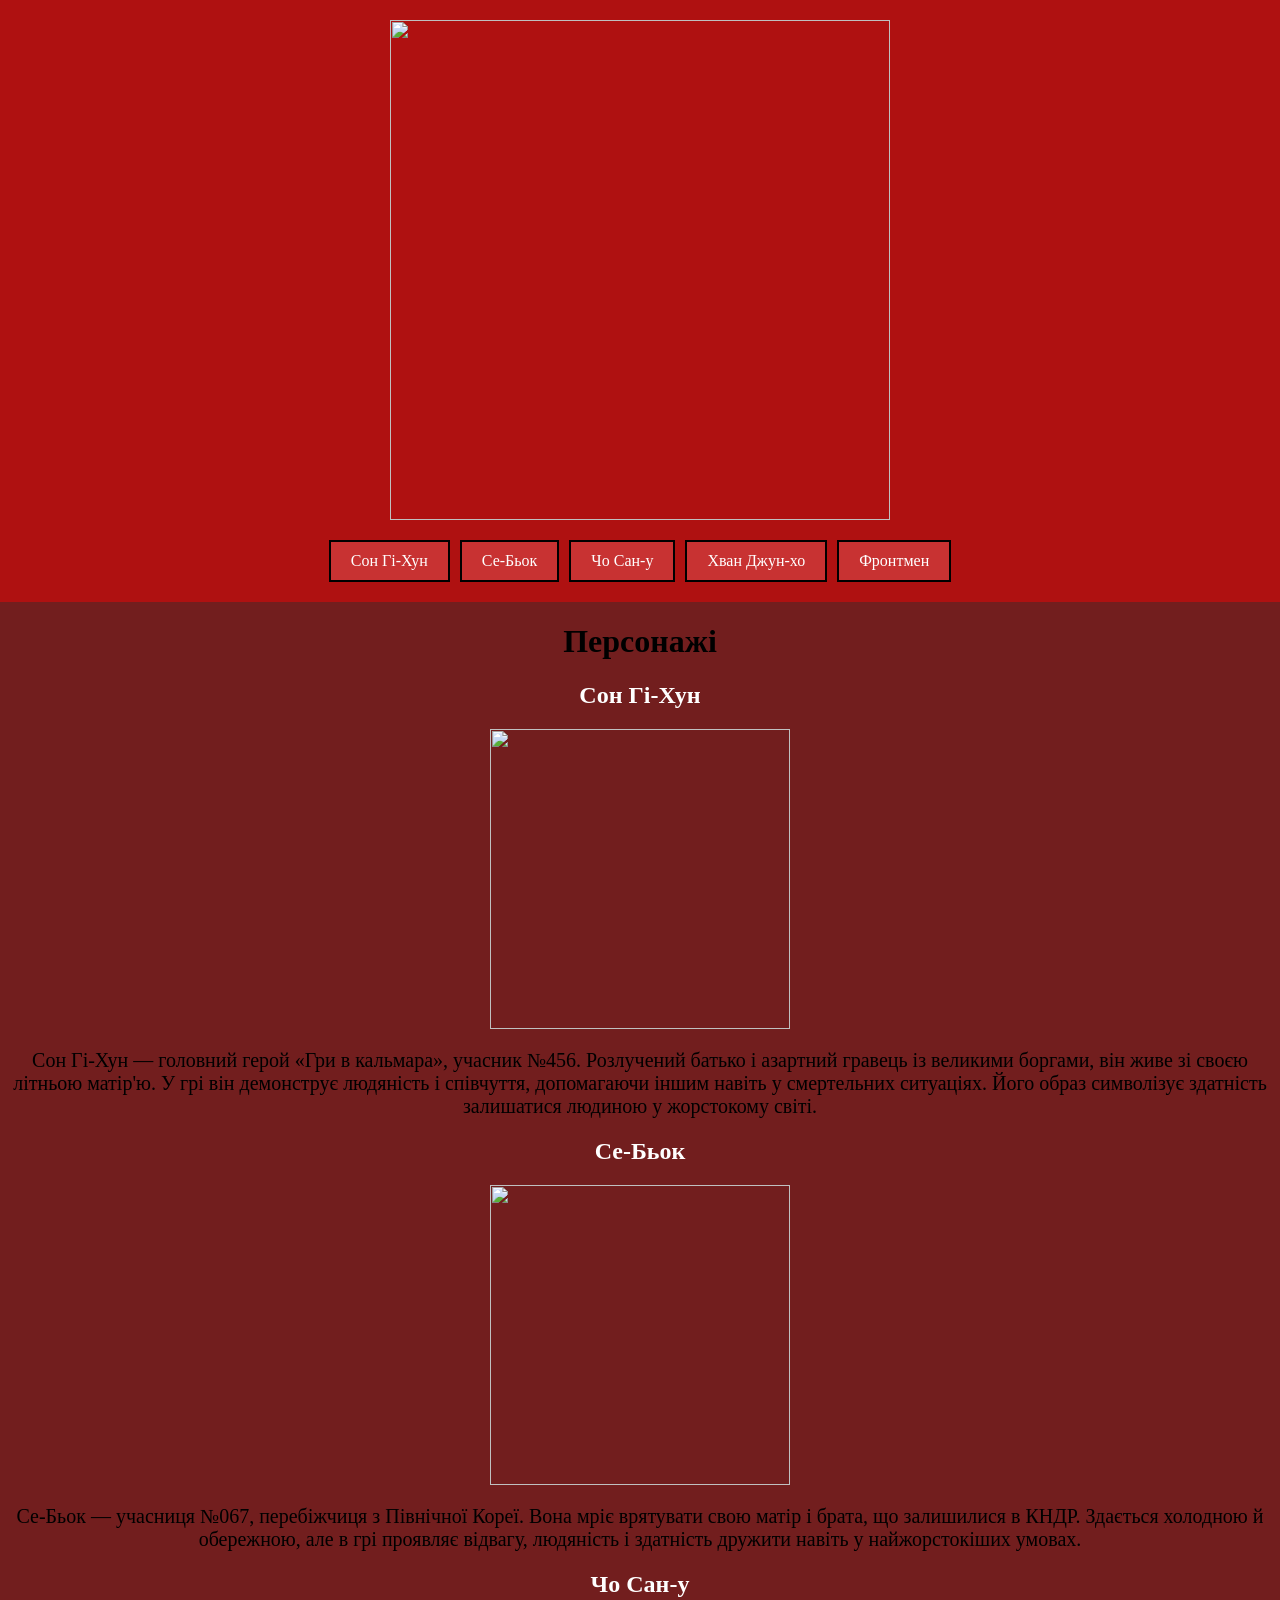
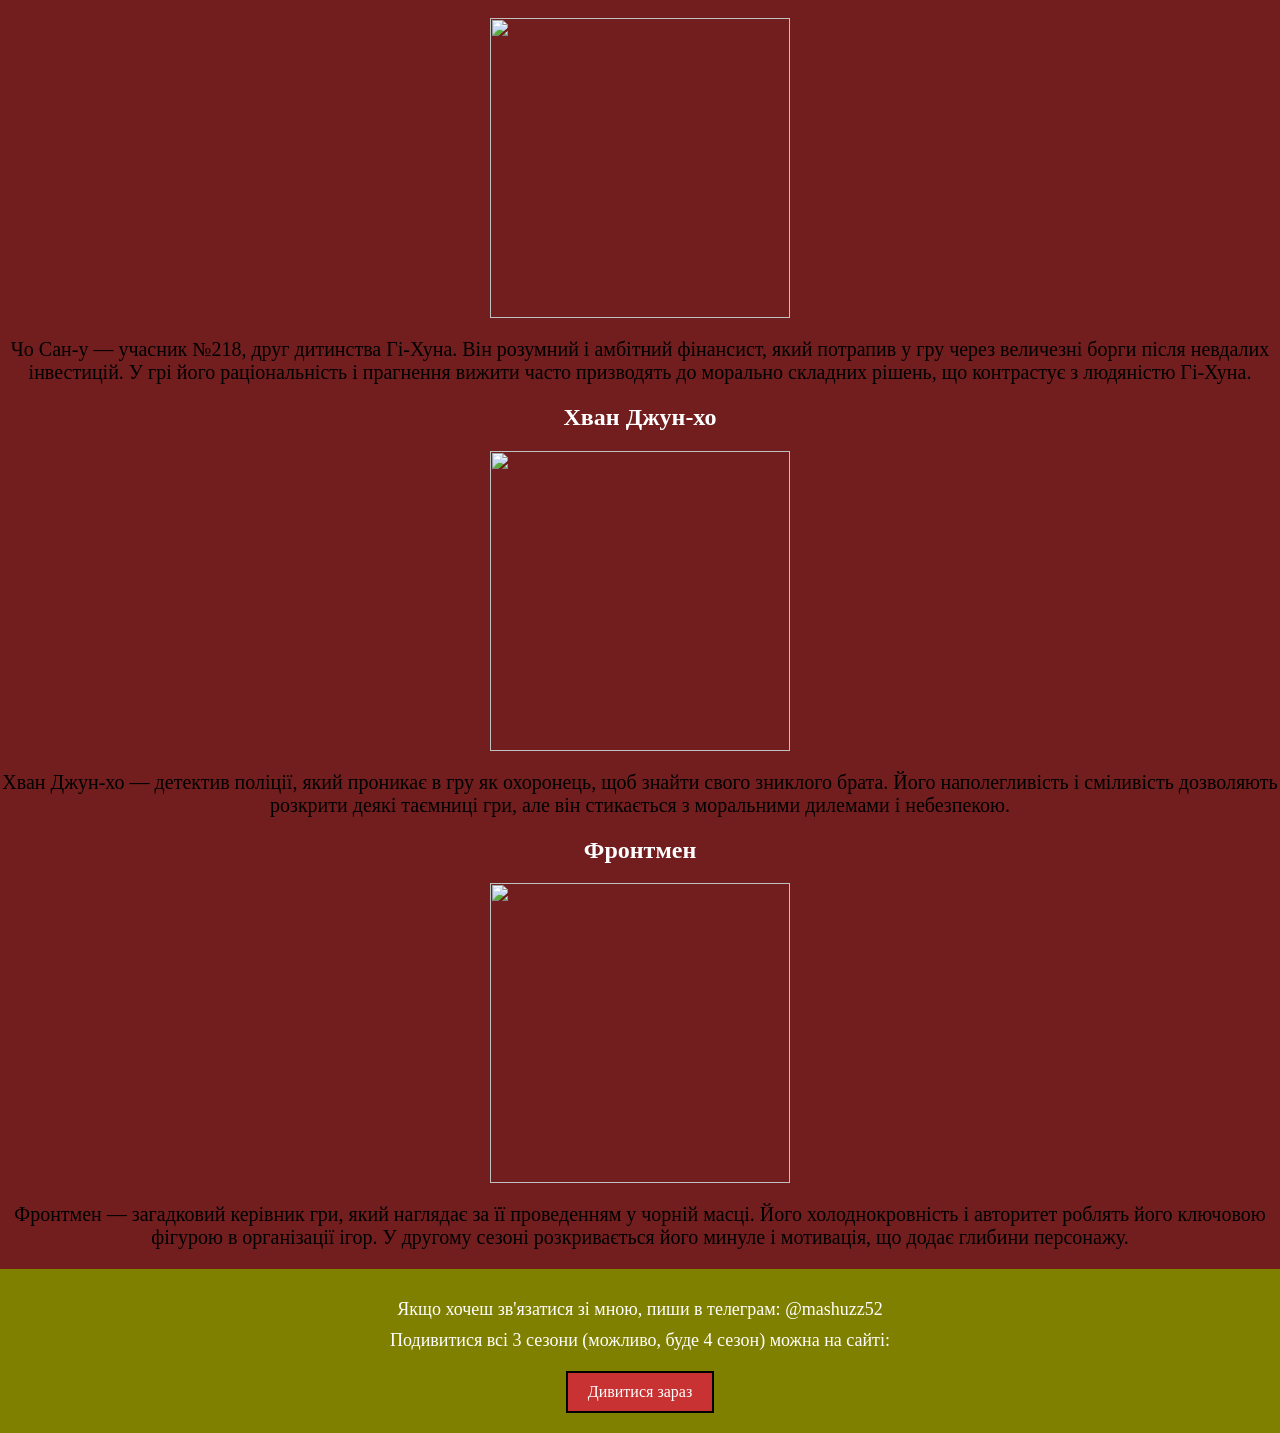
==== pg2.html @ 5383639a "Create pg2.html" ====
<html>
    <head>
        <title>SquidGames - Characters</title>
        <link rel="stylesheet" href="style.css">
    </head>
    <body>
        <header>
            <img src="https://upload.wikimedia.org/wikipedia/commons/1/1a/Squid_Game_2021_vector_logo_english_horizontal.svg" width="500px">
            <nav>
                <a href="#character1" class="nav-link"><button class="button">Сон Гі-Хун</button></a>
                <a href="#character2" class="nav-link"><button class="button">Се-Бьок</button></a>
                <a href="#character3" class="nav-link"><button class="button">Чо Сан-у</button></a>
                <a href="#character4" class="nav-link"><button class="button">Хван Джун-хо</button></a>
                <a href="#character5" class="nav-link"><button class="button">Фронтмен</button></a>
            </nav>
        </header>
        <main>
            <h1>Персонажі</h1>
            <article class="character" id="character1">
                <div class="to">
                    <h2>Сон Гі-Хун</h2>
                    <img src="https://upload.wikimedia.org/wikipedia/en/c/c1/Seong_Gi-hun_season_1.png" width="300px"/>
                </div>
                <p>Сон Гі-Хун — головний герой «Гри в кальмара», учасник №456. Розлучений батько і азартний гравець із великими боргами, він живе зі своєю літньою матір'ю. У грі він демонструє людяність і співчуття, допомагаючи іншим навіть у смертельних ситуаціях. Його образ символізує здатність залишатися людиною у жорстокому світі.</p>
            </article>
            <article class="character" id="character2">
                <div class="to">
                    <h2>Се-Бьок</h2>
                    <img src="https://i.pinimg.com/236x/df/a7/95/dfa795c4422afc8cd7f4589950f64cda.jpg" width="300px"/>
                </div>
                <p>Се-Бьок — учасниця №067, перебіжчиця з Північної Кореї. Вона мріє врятувати свою матір і брата, що залишилися в КНДР. Здається холодною й обережною, але в грі проявляє відвагу, людяність і здатність дружити навіть у найжорстокіших умовах.</p>
            </article>
            <article class="character" id="character3">
                <div class="to">
                    <h2>Чо Сан-у</h2>
                    <img src="https://image-cdn.flowgpt.com/prompt/aeVt401vp_nA1Lq3h_Z6Z/1692794659887" width="300px"/>
                </div>
                <p>Чо Сан-у — учасник №218, друг дитинства Гі-Хуна. Він розумний і амбітний фінансист, який потрапив у гру через величезні борги після невдалих інвестицій. У грі його раціональність і прагнення вижити часто призводять до морально складних рішень, що контрастує з людяністю Гі-Хуна.</p>
            </article>
            <article class="character" id="character4">
                <div class="to">
                    <h2>Хван Джун-хо</h2>
                    <img src="https://i.pinimg.com/236x/28/7f/ce/287fce61fa776ce1229a1643d75eccd6.jpg" width="300px"/>
                </div>
                <p>Хван Джун-хо — детектив поліції, який проникає в гру як охоронець, щоб знайти свого зниклого брата. Його наполегливість і сміливість дозволяють розкрити деякі таємниці гри, але він стикається з моральними дилемами і небезпекою.</p>
            </article>
            <article class="character" id="character5">
                <div class="to">
                    <h2>Фронтмен</h2>
                    <img src="https://dnm.nflximg.net/api/v6/2DuQlx0fM4wd1nzqm5BFBi6ILa8/AAAAQU30F4PFlHIqslspqtdB2Kl4GnjEEt-rXP-TUNSTBMhXBv2B9UWFrDnjkNcTemhv2a8mFfa_rnvyt8dtJqpUcFKADbU0dIk7hcviImkI8TpyoxXJ7eVfkp2v-_Dxd0PPmWLaK19BKbQzdsIeNfSCh2vH.jpg?r=00c" width="300px"/>
                </div>
                <p>Фронтмен — загадковий керівник гри, який наглядає за її проведенням у чорній масці. Його холоднокровність і авторитет роблять його ключовою фігурою в організації ігор. У другому сезоні розкривається його минуле і мотивація, що додає глибини персонажу.</p>
            </article>
        </main>
        <footer>
            <p>Якщо хочеш зв'язатися зі мною, пиши в телеграм: <a href="https://t.me/mashuzz52">@mashuzz52</a></p>
            <p>Подивитися всі 3 сезони (можливо, буде 4 сезон) можна на сайті:</p>
            <a href="https://onlinevkino.com/9085-igra-v-kalmara-3-sezon.html" class="footer-button">Дивитися зараз</a>
        </footer>
    </body>
</html>
---- style.css ----
body {
    font-family: SEGOE PRINT;
    background-color: rgb(114, 30, 30);
    color: white;
    margin: 0;
    text-align: center;
}

header {
    background-color: rgb(175, 17, 17);
    padding: 20px;
}

nav {
    margin-top: 20px;
    display: flex;
    justify-content: center;
    gap: 10px;
}

.button {
    background-color: rgb(200, 50, 50);
    color: white;
    border: 2px solid black;
    padding: 10px 20px;
    font-family: SEGOE PRINT;
    font-size: 16px;
    cursor: pointer;
}

.nav-link {
    text-decoration: none;
}

h1 {
    color: black;
}

p {
    font-size: 20px;
    color: black;
}

.gra {
    background-color: tan;
    padding: 20px;
    margin: 20px;
}

.creat {
    background-color: CadetBlue;
    padding: 20px;
    margin: 20px;
}

.syu {
    background-color: DarkSlateGray;
    padding: 20px;
    margin: 20px;
}

.one {
    background-color: RosyBrown;
    padding: 20px;
    margin: 20px;
}

.two {
    background-color: IndianRed;
    padding: 20px;
    margin: 20px;
}

.three {
    background-color: gold;
    padding: 20px;
    margin: 20px;
}

footer {
    background-color: olive;
    padding: 20px;
    margin-top: 20px;
}

footer p {
    color: white;
    font-size: 18px;
    margin: 10px 0;
}

footer a {
    color: rgb(255, 255, 255);
    text-decoration: none;
}

footer a:hover {
    text-decoration: underline;
}

.footer-button {
    display: inline-block;
    background-color: rgb(200, 50, 50);
    color: white;
    border: 2px solid black;
    padding: 10px 20px;
    font-family: SEGOE PRINT;
    font-size: 16px;
    text-decoration: none;
    margin-top: 10px;
}
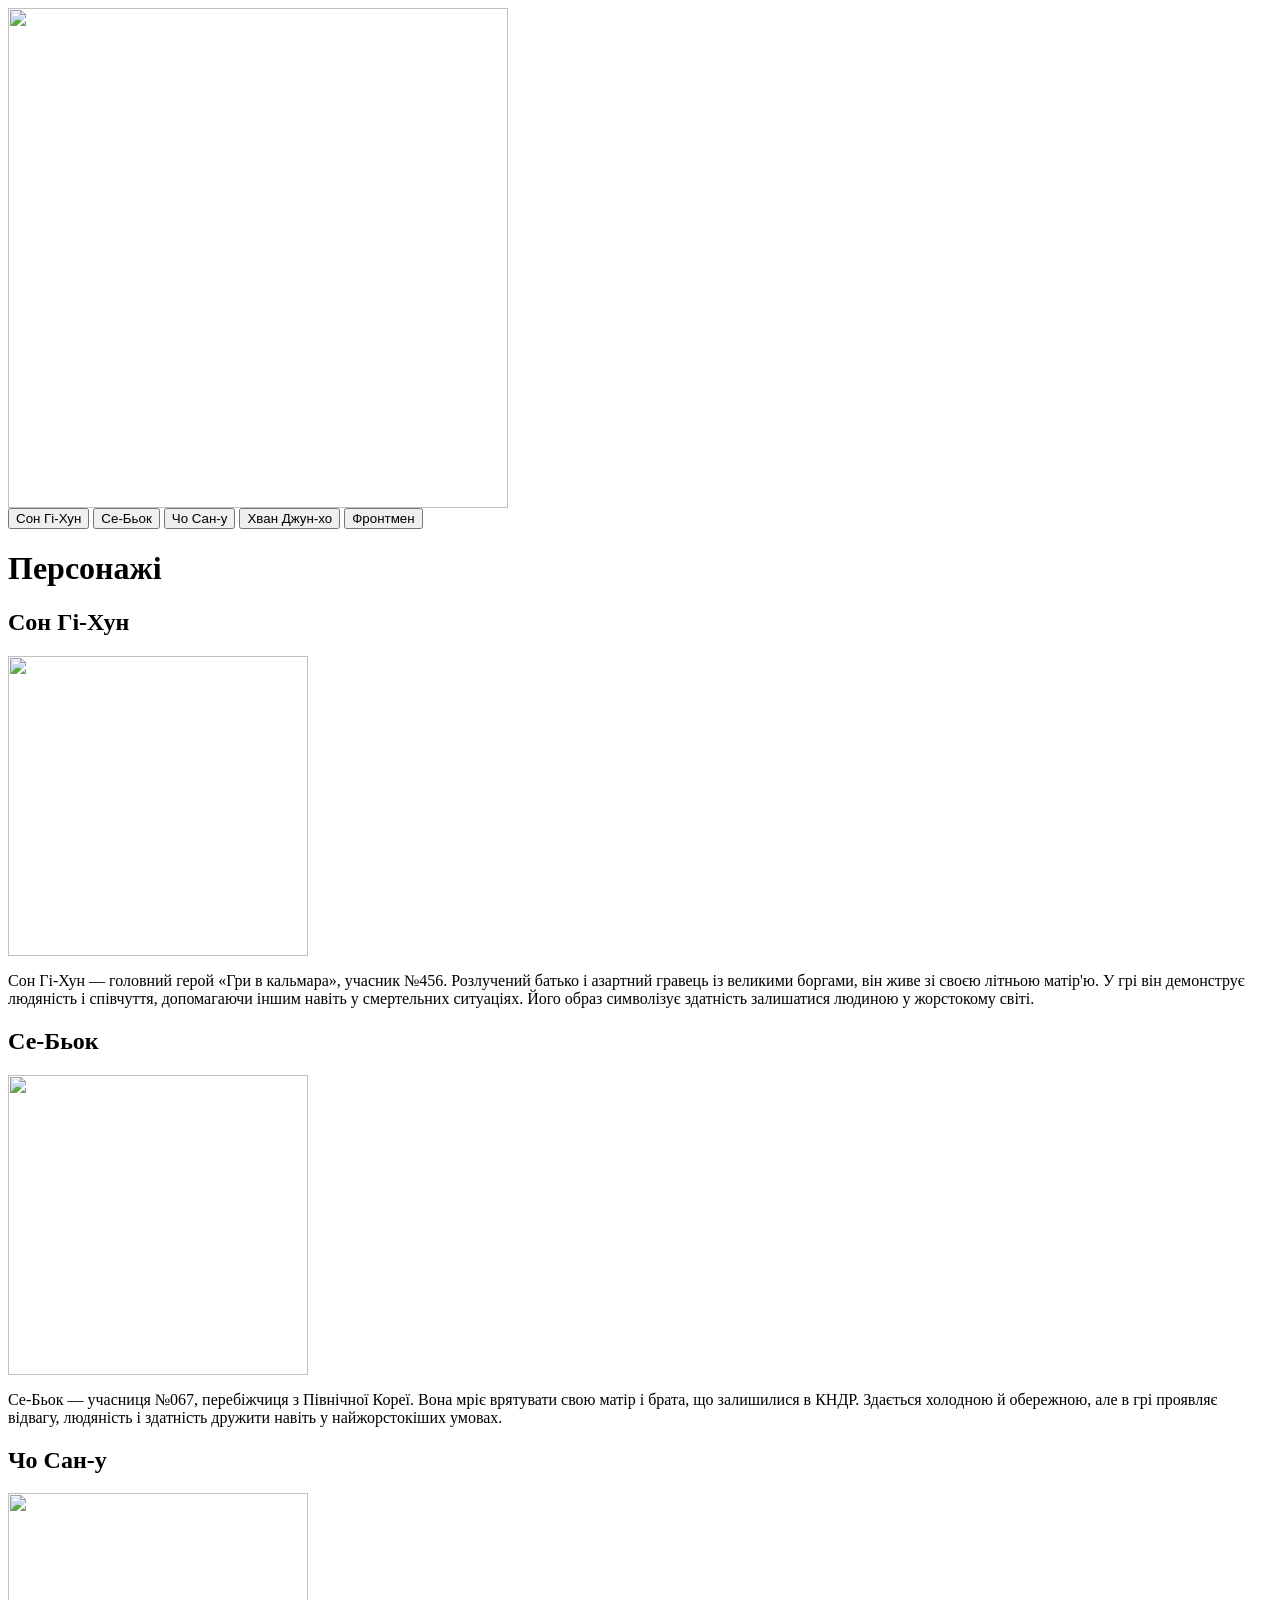
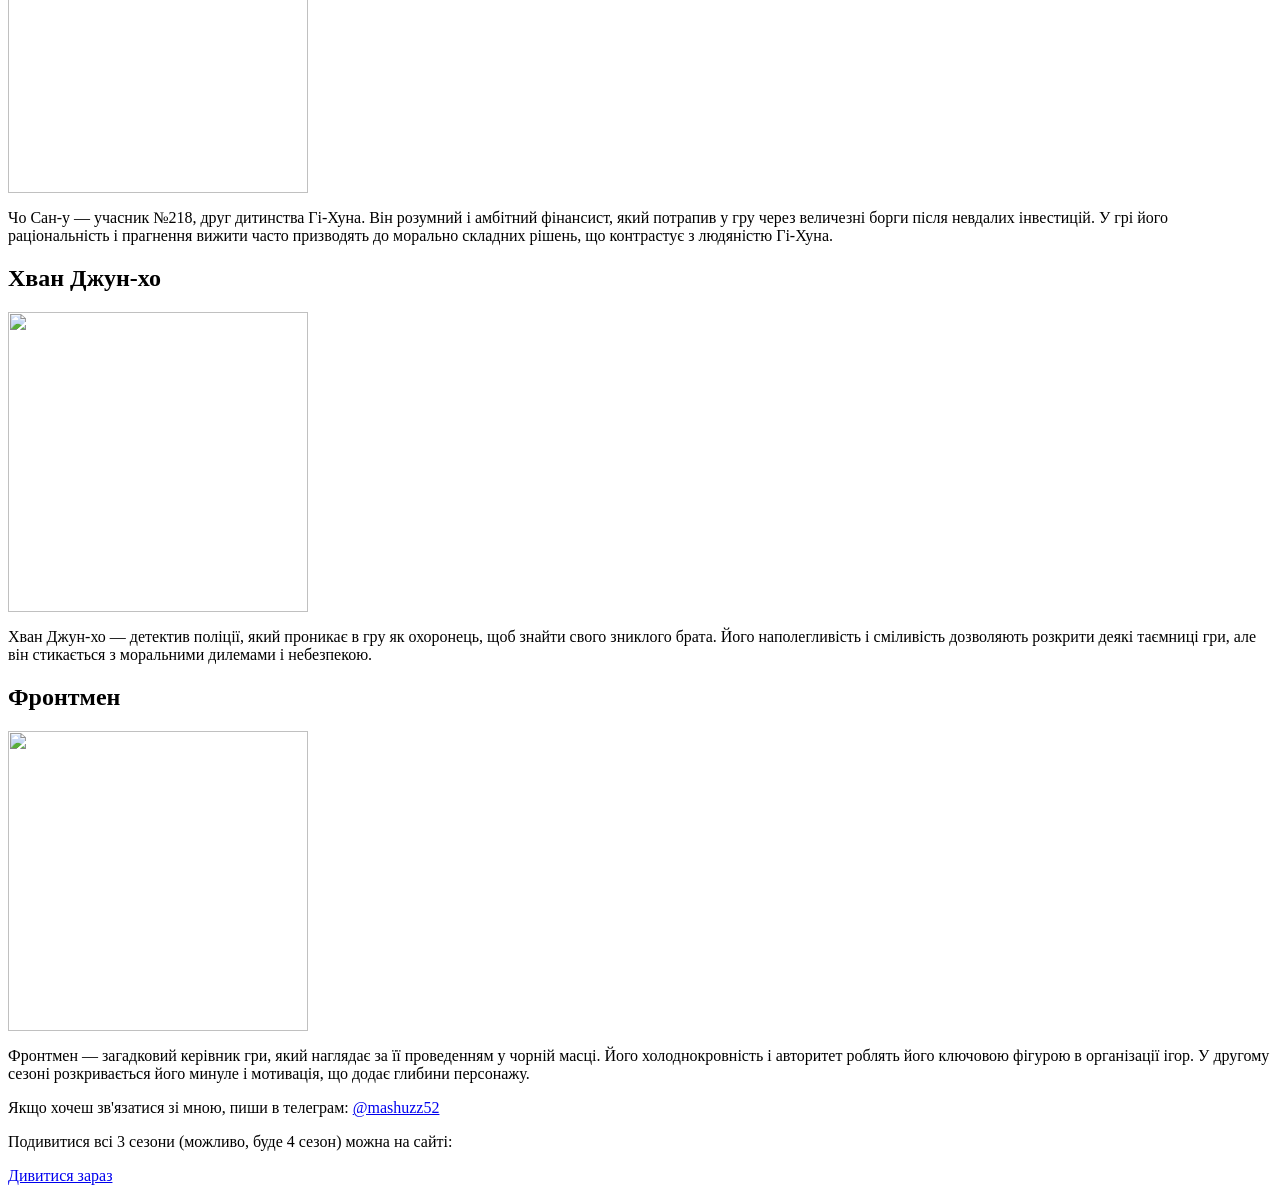
==== commit 1a86f3c0: "Update pg2.html" ====
--- a/pg2.html
+++ b/pg2.html
@@ -1,7 +1,7 @@
 <html>
     <head>
         <title>SquidGames - Characters</title>
-        <link rel="stylesheet" href="style.css">
+        <link rel="stylesheet" href="style2.css">
     </head>
     <body>
         <header>
